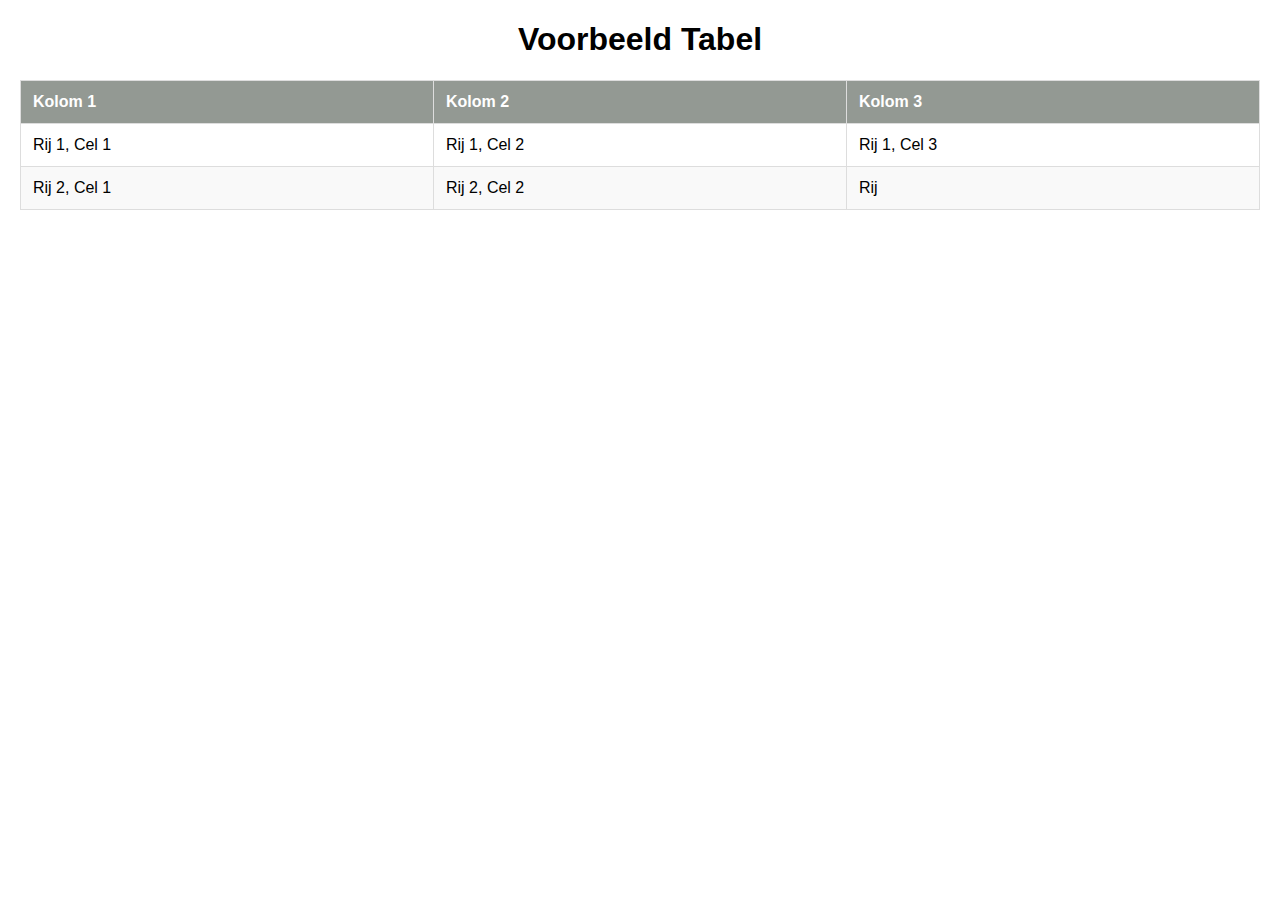
==== html 7/index.html @ a6f77add "ik" ====
<!DOCTYPE html>

<html lang="nl">

<head>

<meta charset="UTF-8">

<meta name="viewport" content="width=device-width, initial-scale=1.0">

<title>Tabel Voorbeeld</title>

<link rel="stylesheet" href="css/style.css">

</head>

<body>

<h1>Voorbeeld Tabel</h1>

<table>

<thead>

<tr>

<th>Kolom 1</th>

<th>Kolom 2</th>

<th>Kolom 3</th>

</tr>

</thead>

<tbody>

<tr>

<td>Rij 1, Cel 1</td>

<td>Rij 1, Cel 2</td>

<td>Rij 1, Cel 3</td>

</tr>

<tr>

<td>Rij 2, Cel 1</td>

<td>Rij 2, Cel 2</td>

<td>Rij
---- html 7/css/style.css ----
body {

    font-family: Arial, sans-serif;
    
    margin: 20px;
    
    }
    
    h1 {
    
    text-align: center;
    
    }
    
    table {
    
    width: 100%;
    
    border-collapse: collapse;
    
    margin-top: 20px;
    
    }
    
    th, td {
    
    padding: 12px;
    
    border: 1px solid #ddd;
    
    text-align: left;
    
    }
    
    thead {
    
    background-color: #f2f2f2;
    
    }
    
    tbody tr:nth-child(even) {
    
    background-color: #f9f9f9;
    
    }
    
    tbody tr:hover {
    
    background-color: #d33b3b;
    
    }
    
    th {
    
    background-color: #939993;
    
    color: white;
    
    }
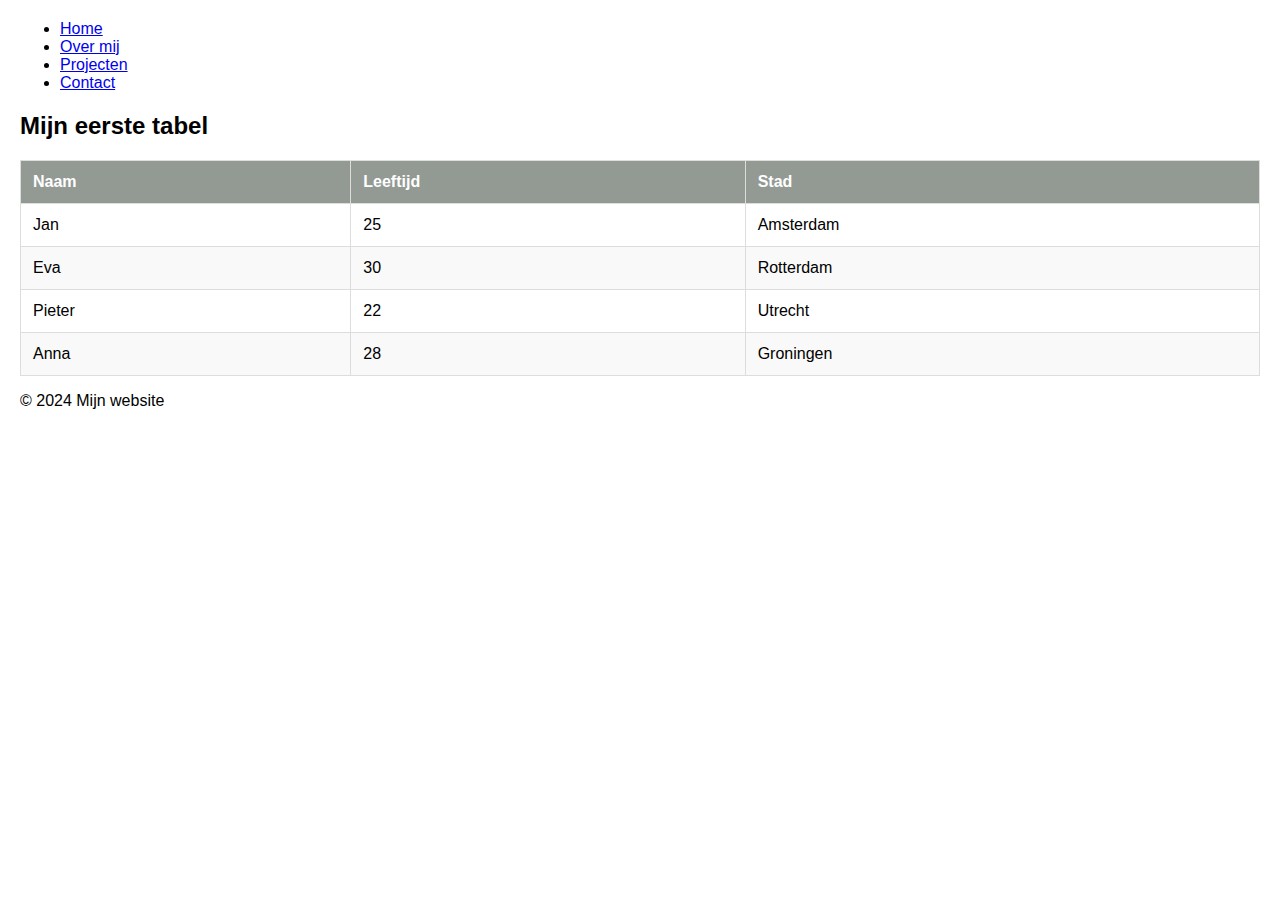
==== commit 8ca606e9: "f" ====
--- a/html 7/index.html
+++ b/html 7/index.html
@@ -2,54 +2,65 @@
 
 <html lang="nl">
 
-<head>
-
-<meta charset="UTF-8">
-
-<meta name="viewport" content="width=device-width, initial-scale=1.0">
-
-<title>Tabel Voorbeeld</title>
-
-<link rel="stylesheet" href="css/style.css">
-
-</head>
-
-<body>
-
-<h1>Voorbeeld Tabel</h1>
-
-<table>
-
-<thead>
-
-<tr>
-
-<th>Kolom 1</th>
-
-<th>Kolom 2</th>
-
-<th>Kolom 3</th>
-
-</tr>
-
-</thead>
-
-<tbody>
-
-<tr>
-
-<td>Rij 1, Cel 1</td>
-
-<td>Rij 1, Cel 2</td>
-
-<td>Rij 1, Cel 3</td>
-
-</tr>
-
-<tr>
-
-<td>Rij 2, Cel 1</td>
-
-<td>Rij 2, Cel 2</td>
-
-<td>Rij+    <head>
+        <meta charset="UTF-8">
+        <meta name="viewport" content="width=device-width, initial-scale=1.0">
+        <title>Mijn website</title>
+        <link rel="stylesheet" href="css/style.css">
+    </head>
+    <body>
+        <!-- Header Section -->
+        <header>
+            <nav>
+                <ul>
+                    <li><a href="index.html">Home</a></li>
+                    <li><a href="about-me.html">Over mij</a></li>
+                    <li><a href="projects.html">Projecten</a></li>
+                    <li><a href="contact.html">Contact</a></li>
+                </ul>
+            </nav>
+        </header>
+    
+        <!-- Main Section -->
+        <main>
+            <article>
+                <h2>Mijn eerste tabel</h2>
+                <table>
+                    <thead>
+                        <tr>
+                            <th>Naam</th>
+                            <th>Leeftijd</th>
+                            <th>Stad</th>
+                        </tr>
+                    </thead>
+                    <tbody>
+                        <tr>
+                            <td>Jan</td>
+                            <td>25</td>
+                            <td>Amsterdam</td>
+                        </tr>
+                        <tr>
+                            <td>Eva</td>
+                            <td>30</td>
+                            <td>Rotterdam</td>
+                        </tr>
+                        <tr>
+                            <td>Pieter</td>
+                            <td>22</td>
+                            <td>Utrecht</td>
+                        </tr>
+                        <tr>
+                            <td>Anna</td>
+                            <td>28</td>
+                            <td>Groningen</td>
+                        </tr>
+                    </tbody>
+                </table>
+            </article>
+        </main>
+    
+        <!-- Footer Section -->
+        <footer>
+            <p>&copy; 2024 Mijn website</p>
+        </footer>
+    </body>--- a/html 7/css/style.css
+++ b/html 7/css/style.css
@@ -44,9 +44,9 @@
     
     }
     
-    tbody tr:hover {
+    tbody tr:h-over {
     
-    background-color: #d33b3b;
+    background-color: #3b3c55;
     
     }
     
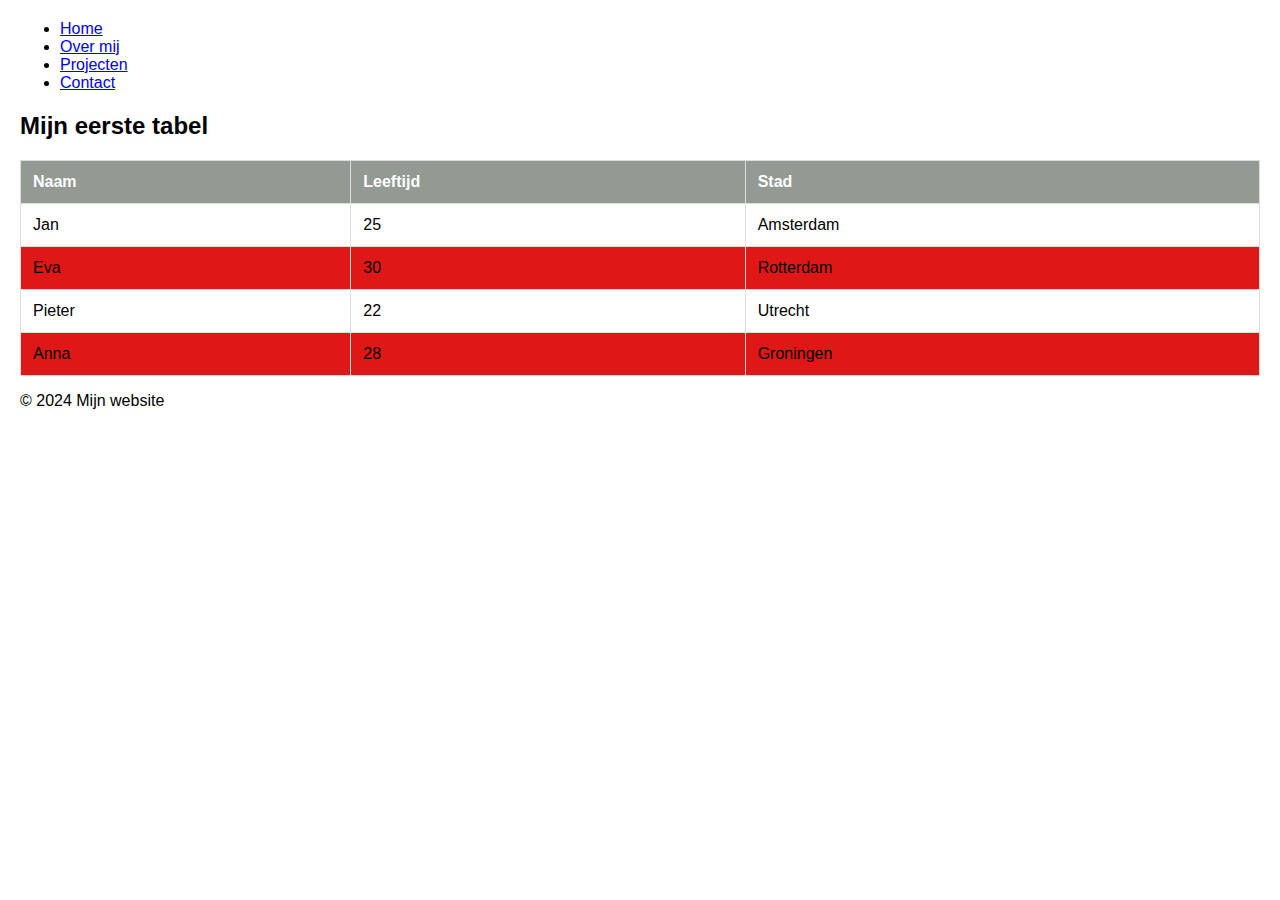
==== commit 7cf29d34: "good" ====
--- a/html 7/index.html
+++ b/html 7/index.html
@@ -9,7 +9,7 @@
         <link rel="stylesheet" href="css/style.css">
     </head>
     <body>
-        <!-- Header Section -->
+       
         <header>
             <nav>
                 <ul>
@@ -21,7 +21,7 @@
             </nav>
         </header>
     
-        <!-- Main Section -->
+       
         <main>
             <article>
                 <h2>Mijn eerste tabel</h2>
@@ -59,7 +59,7 @@
             </article>
         </main>
     
-        <!-- Footer Section -->
+        
         <footer>
             <p>&copy; 2024 Mijn website</p>
         </footer>
--- a/html 7/css/style.css
+++ b/html 7/css/style.css
@@ -40,7 +40,7 @@
     
     tbody tr:nth-child(even) {
     
-    background-color: #f9f9f9;
+    background-color: #e01717;
     
     }
     
